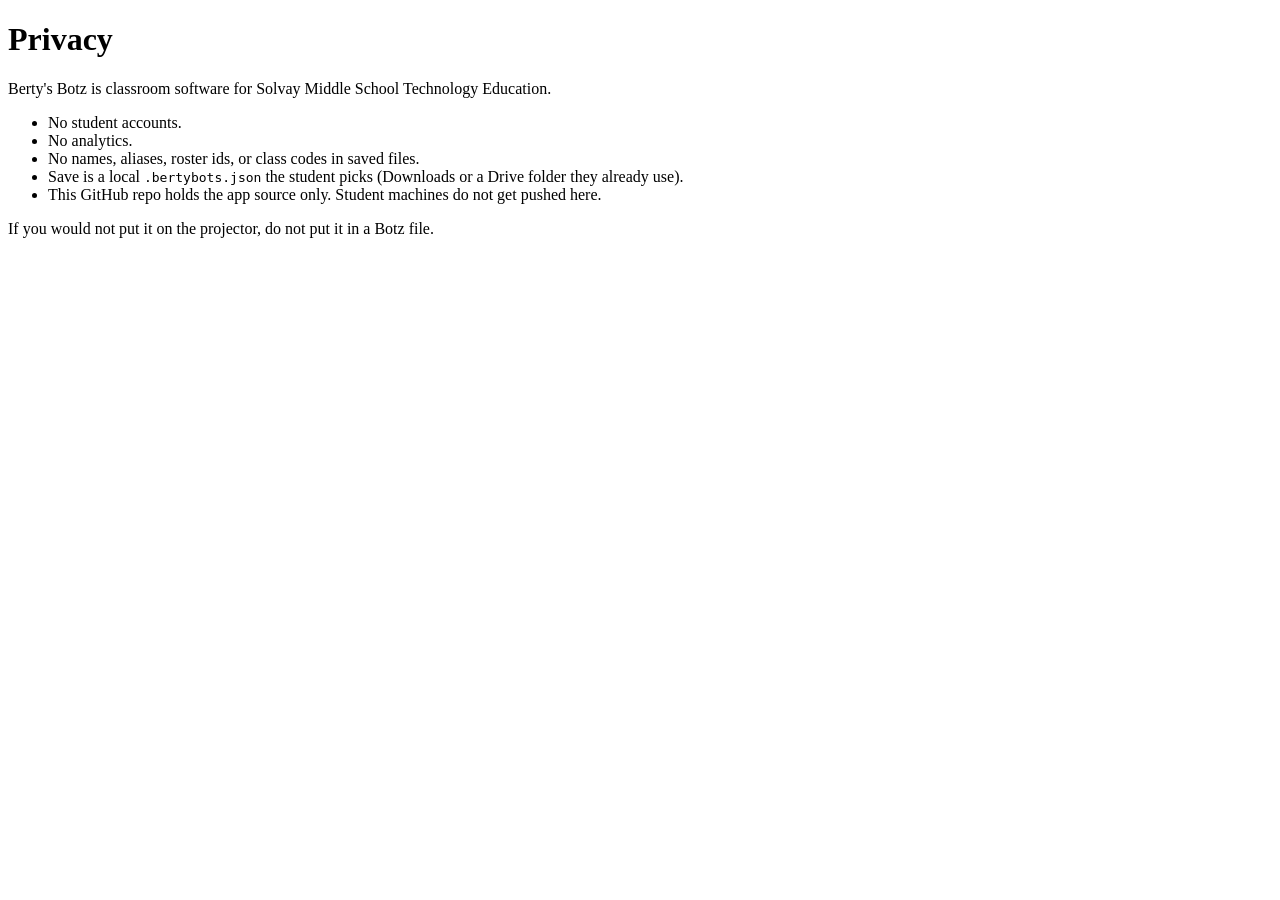
==== privacy.html @ eaf61c8f "BB 0.0.1 privacy, changelog, serve headers" ====
<!DOCTYPE html>
<html lang="en">
<head>
  <meta charset="utf-8">
  <title>Berty's Botz — Privacy</title>
  <meta name="viewport" content="width=device-width, initial-scale=1">
</head>
<body>
  <h1>Privacy</h1>
  <p>Berty's Botz is classroom software for Solvay Middle School Technology Education.</p>
  <ul>
    <li>No student accounts.</li>
    <li>No analytics.</li>
    <li>No names, aliases, roster ids, or class codes in saved files.</li>
    <li>Save is a local <code>.bertybots.json</code> the student picks (Downloads or a Drive folder they already use).</li>
    <li>This GitHub repo holds the app source only. Student machines do not get pushed here.</li>
  </ul>
  <p>If you would not put it on the projector, do not put it in a Botz file.</p>
</body>
</html>
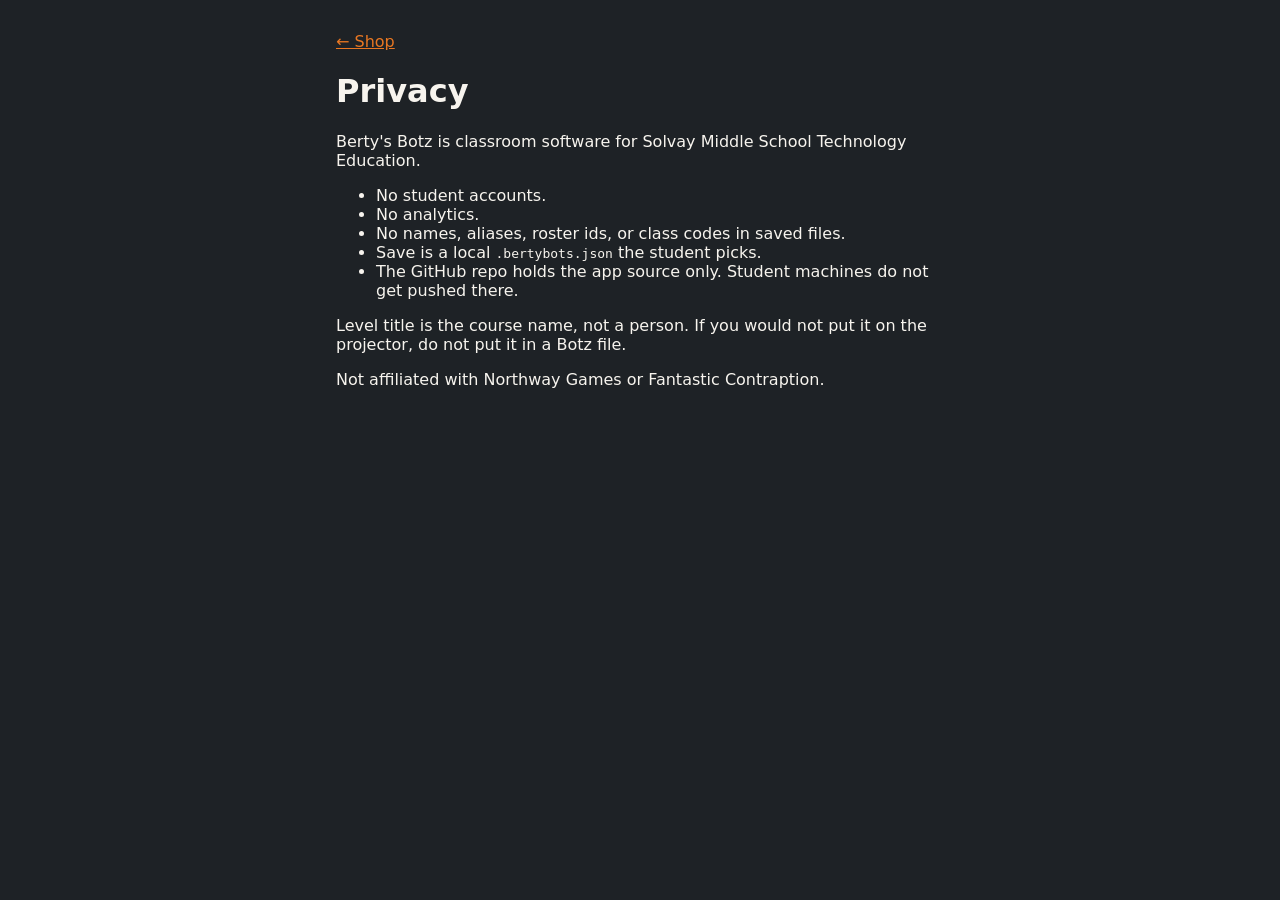
==== commit 56fa162f: "BB 0.19.31: bring the shop source up to the classroom door. Hub language, a name under every part, a" ====
--- a/privacy.html
+++ b/privacy.html
@@ -4,17 +4,22 @@
   <meta charset="utf-8">
   <title>Berty's Botz — Privacy</title>
   <meta name="viewport" content="width=device-width, initial-scale=1">
+  <link rel="stylesheet" href="css/app.css?v=0.11.0">
 </head>
 <body>
-  <h1>Privacy</h1>
-  <p>Berty's Botz is classroom software for Solvay Middle School Technology Education.</p>
-  <ul>
-    <li>No student accounts.</li>
-    <li>No analytics.</li>
-    <li>No names, aliases, roster ids, or class codes in saved files.</li>
-    <li>Save is a local <code>.bertybots.json</code> the student picks (Downloads or a Drive folder they already use).</li>
-    <li>This GitHub repo holds the app source only. Student machines do not get pushed here.</li>
-  </ul>
-  <p>If you would not put it on the projector, do not put it in a Botz file.</p>
+  <div style="max-width:40rem;margin:2rem auto;padding:0 1rem">
+    <p><a href="index.html">← Shop</a></p>
+    <h1>Privacy</h1>
+    <p>Berty's Botz is classroom software for Solvay Middle School Technology Education.</p>
+    <ul>
+      <li>No student accounts.</li>
+      <li>No analytics.</li>
+      <li>No names, aliases, roster ids, or class codes in saved files.</li>
+      <li>Save is a local <code>.bertybots.json</code> the student picks.</li>
+      <li>The GitHub repo holds the app source only. Student machines do not get pushed there.</li>
+    </ul>
+    <p>Level title is the course name, not a person. If you would not put it on the projector, do not put it in a Botz file.</p>
+    <p>Not affiliated with Northway Games or Fantastic Contraption.</p>
+  </div>
 </body>
 </html>
--- a/css/app.css
+++ b/css/app.css
@@ -0,0 +1,1096 @@
+:root {
+  --plate: #4e535a;
+  --plate-2: #5c6168;
+  --ink: #1e2226;
+  --paper: #f3eee4;
+  --yellow: #f0c000;
+  --silver: #cfd6dc;
+  --orange: #e87722;
+  --crate: #c45c26;
+  --ok: #3a7d54;
+  --text: #f7f4ee;
+  --muted: #d4cfc4;
+  --navy: #123049;
+  --font: "Barlow", "Noto Sans", "Noto Sans Arabic", "Noto Sans Ethiopic", "Segoe UI", system-ui, sans-serif;
+  --radius-sm: 8px;
+  --radius: 10px;
+  --radius-lg: 16px;
+  --rail: 76px;
+  --rail-open: 204px;
+  --motion-quick: 150ms;
+  --motion-fast: 220ms;
+  --ease-out: cubic-bezier(0.22, 1, 0.36, 1);
+  --hair: color-mix(in srgb, var(--yellow) 72%, #2a2e33);
+  --plate-img:
+    linear-gradient(30deg, #484d54 12%, transparent 12.5%, transparent 87%, #484d54 87.5%, #484d54),
+    linear-gradient(150deg, #484d54 12%, transparent 12.5%, transparent 87%, #484d54 87.5%, #484d54),
+    linear-gradient(30deg, #484d54 12%, transparent 12.5%, transparent 87%, #484d54 87.5%, #484d54),
+    linear-gradient(150deg, #484d54 12%, transparent 12.5%, transparent 87%, #484d54 87.5%, #484d54);
+}
+* { box-sizing: border-box; }
+html, body { margin: 0; height: 100%; background: var(--ink); color: var(--text); font-family: var(--font); font-weight: 500; font-feature-settings: "ss01", "tnum"; -webkit-font-smoothing: antialiased; overflow: hidden; overscroll-behavior: none; }
+button, input, select { font-family: inherit; }
+button:not(:disabled), [role="button"]:not(:disabled) { cursor: pointer; }
+:focus { outline: none; }
+:focus-visible {
+  outline: 2px solid var(--yellow);
+  outline-offset: 2px;
+}
+.tool.on:focus-visible, .btn.on:focus-visible { outline-offset: 3px; }
+[hidden] { display: none !important; }
+html[data-big="1"] body { font-size: 18px; }
+html[data-big="1"] .btn,
+html[data-big="1"] .tool,
+html[data-big="1"] .howto-card,
+html[data-big="1"] .menu-card { font-size: 17px; }
+#access .btn { width: 100%; }
+
+#app {
+  display: grid;
+  grid-template-columns: var(--rail) minmax(0, 1fr);
+  grid-template-rows: auto minmax(0, 1fr);
+  height: 100%;
+  height: 100dvh;
+  direction: ltr;
+}
+.hud { grid-column: 1 / -1; grid-row: 1; }
+.rail { grid-column: 1; grid-row: 2; min-height: 0; }
+.shop {
+  grid-column: 2;
+  grid-row: 2;
+  display: grid;
+  grid-template-rows: auto minmax(0, 1fr) auto;
+  min-width: 0;
+  min-height: 0;
+  direction: ltr;
+}
+.job-strip {
+  display: flex;
+  gap: 8px;
+  align-items: center;
+  overflow-x: auto;
+  padding: 6px 10px;
+  background:
+    linear-gradient(#2c3136, #2c3136) padding-box,
+    #24282c;
+  border-bottom: 1px solid #1a1d21;
+  box-shadow: inset 0 1px 0 #ffffff14;
+}
+.job-plate {
+  position: relative;
+  flex: 0 0 auto;
+  display: grid;
+  place-items: center;
+  width: 44px;
+  min-width: 44px;
+  height: 44px;
+  padding: 0;
+  border-radius: 50%;
+  border: 1px solid #1c2024;
+  background:
+    radial-gradient(circle at 35% 30%, #6a7078, #3e444b 62%, #2e3338);
+  color: #f4efe6;
+  font-weight: 700;
+  box-shadow: inset 0 1px 0 #ffffff2e, 0 1px 0 #0006;
+}
+.job-plate b { font-size: 16px; line-height: 1; letter-spacing: 0; }
+.job-plate span {
+  position: absolute;
+  width: 1px; height: 1px; overflow: hidden;
+  clip: rect(0 0 0 0);
+}
+.job-plate.lock {
+  background: radial-gradient(circle at 35% 30%, #4a5056, #2a2e33 70%);
+  color: #8d949b;
+  box-shadow: inset 0 2px 5px #0008;
+}
+.job-plate.now {
+  background: radial-gradient(circle at 35% 28%, #ffe978, #e2b000 70%);
+  color: #1a1400;
+  border-color: #fff6;
+  box-shadow: 0 0 0 2px #1a1400, 0 0 0 3px var(--yellow);
+}
+.job-plate.clear {
+  background: radial-gradient(circle at 35% 30%, #4e9a6e, #246246 70%);
+  color: #f7f4ee;
+}
+.job-plate.here { box-shadow: 0 0 0 2px #fff, 0 0 0 4px #1a1400; }
+.job-plate.now.here { box-shadow: 0 0 0 2px #1a1400, 0 0 0 4px var(--yellow); }
+.job-plate.race {
+  background: radial-gradient(circle at 35% 30%, #4a5158, #1c2126 68%);
+  color: #f0c000;
+}
+.job-plate.race b {
+  width: auto;
+  height: auto;
+  display: block;
+  border-radius: 0;
+  background: none;
+  color: #f0c000;
+}
+.job-plate.race.here { box-shadow: 0 0 0 2px #1a1400, 0 0 0 4px #f0c000; }
+.race-k {
+  margin-left: 6px;
+  font-size: 11px;
+  font-weight: 800;
+  letter-spacing: 0.08em;
+  text-transform: uppercase;
+  color: #f0c000;
+}
+.job-plate.test { box-shadow: 0 0 0 2px var(--yellow); }
+.job-name {
+  margin-left: 4px;
+  font-size: 15px;
+  font-weight: 800;
+  letter-spacing: -0.01em;
+  color: var(--paper);
+  white-space: nowrap;
+}
+.curr-bar {
+  display: flex;
+  align-items: center;
+  gap: 8px;
+  min-height: 44px;
+  padding: 4px 10px;
+  overflow-x: auto;
+  background: var(--paper);
+  color: #1a1400;
+  border-bottom: 2px solid #1a1400;
+}
+.curr-k {
+  flex: 0 0 auto;
+  font-size: 11px;
+  font-weight: 800;
+  letter-spacing: 0.08em;
+  text-transform: uppercase;
+  color: #c2410c;
+}
+.curr-steps { display: flex; gap: 4px; flex: 0 0 auto; }
+.curr-bar .step {
+  min-height: 36px;
+  background: #fff;
+  color: #1a1400;
+  border-color: #1a140022;
+}
+.curr-bar .step.on { background: var(--yellow); color: #1a1400; }
+.curr-line {
+  margin: 0;
+  flex: 1 1 8rem;
+  min-width: 8rem;
+  font-size: 14px;
+  font-weight: 700;
+  white-space: nowrap;
+}
+.curr-bar .btn {
+  flex: 0 0 auto;
+  min-height: 36px;
+  background: #fff;
+  color: #1a1400;
+  border-color: #1a140033;
+}
+.glyph { display: block; width: 18px; height: 18px; flex: 0 0 18px; }
+.hud-play .lbl,
+.menu-btn .lbl {
+  position: static;
+  width: auto;
+  height: auto;
+  overflow: visible;
+  clip: auto;
+  font-size: 14px;
+  font-weight: 800;
+  line-height: 1;
+  letter-spacing: 0;
+}
+.hud-play .btn {
+  position: relative;
+  width: auto;
+  min-width: 44px;
+  min-height: 44px;
+  padding: 0 8px;
+  gap: 4px;
+  display: inline-flex;
+  flex-direction: row;
+  align-items: center;
+  justify-content: center;
+}
+.menu-btn {
+  display: inline-flex;
+  align-items: center;
+  gap: 6px;
+  min-height: 44px;
+  min-width: 44px;
+  padding: 0 10px;
+}
+.key {
+  position: absolute;
+  left: calc(100% + 8px);
+  top: 50%;
+  transform: translateY(-50%);
+  height: 22px;
+  padding: 0 8px;
+  border-radius: 999px;
+  background: var(--paper);
+  color: #1a1400;
+  border: 1px solid #1a1400;
+  font-size: 12px;
+  font-weight: 800;
+  line-height: 20px;
+  text-align: center;
+  white-space: nowrap;
+  pointer-events: none;
+  letter-spacing: 0;
+  opacity: 0;
+  z-index: 12;
+  box-shadow: 0 8px 16px -10px #000a;
+}
+.tool:hover > .key,
+.tool:focus-visible > .key,
+.hud-play .btn:hover > .key,
+.hud-play .btn:focus-visible > .key { opacity: 1; }
+.hud-play .key {
+  left: 50%;
+  top: calc(100% + 6px);
+  transform: translateX(-50%);
+}
+.calm-fail {
+  position: absolute;
+  left: 50%;
+  bottom: 12px;
+  transform: translateX(-50%);
+  z-index: 4;
+  display: flex;
+  align-items: center;
+  gap: 10px;
+  max-width: min(36rem, calc(100% - 24px));
+  padding: 8px 8px 8px 14px;
+  background: var(--paper);
+  color: var(--ink);
+  border: 1px solid #e2d3b8;
+  border-radius: 14px;
+  box-shadow: 0 12px 28px -18px #000a;
+}
+.calm-fail[hidden] { display: none !important; }
+.calm-fail p { margin: 0; font-size: 14px; font-weight: 600; line-height: 1.3; }
+#btn-retry { flex: 0 0 auto; min-height: 44px; min-width: 44px; }
+
+.rail {
+  width: var(--rail);
+  min-width: var(--rail);
+  max-width: var(--rail);
+  display: flex;
+  flex-direction: column;
+  gap: 0;
+  padding: 1px 4px;
+  overflow: visible;
+  color: var(--text);
+  background-color: var(--plate);
+  background-image: var(--plate-img);
+  background-size: 18px 32px;
+  background-position: 0 0, 0 0, 9px 16px, 9px 16px;
+  border-right: 3px solid var(--hair);
+  box-shadow: inset -8px 0 12px #0002;
+  z-index: 6;
+}
+.rail:hover,
+.rail:focus-within,
+.rail.open { width: var(--rail); max-width: var(--rail); }
+#btn-rail { display: none; }
+.rail .lbl {
+  position: static;
+  width: 100%;
+  height: auto;
+  overflow: hidden;
+  clip: auto;
+  display: block;
+  font-size: 11px;
+  font-weight: 800;
+  line-height: 1.05;
+  letter-spacing: -0.03em;
+  text-align: center;
+  color: #fff;
+  white-space: nowrap;
+  text-overflow: ellipsis;
+}
+.tool.on .lbl { color: #1a1400; }
+
+.rail-pin {
+  display: flex; align-items: center; gap: 10px;
+  min-height: 44px; min-width: 44px; padding: 6px 8px;
+  border: 0; border-radius: var(--radius);
+  background: #0003; color: var(--yellow);
+  font-weight: 700;
+}
+.chev {
+  width: 10px; height: 10px; flex: 0 0 10px;
+  border-right: 2.5px solid var(--yellow);
+  border-bottom: 2.5px solid var(--yellow);
+  transform: rotate(-45deg);
+  margin-left: 10px;
+  transition: transform var(--motion-quick) var(--ease-out), margin-left var(--motion-quick) var(--ease-out);
+}
+.rail.open .chev, .rail:hover .chev { transform: rotate(45deg); margin-left: 6px; }
+
+.rail-tabs, .rail-tools { display: flex; flex-direction: column; gap: 0; }
+.rail-tools { flex: 1 1 auto; min-height: 0; overflow-y: auto; }
+.rail-tabs { padding-bottom: 8px; border-bottom: 2px solid #0004; }
+
+.tool {
+  position: relative;
+  display: flex; flex-direction: column; align-items: center; justify-content: center; gap: 0;
+  min-height: 44px; height: 44px; min-width: 44px; padding: 1px 2px 2px;
+  border: 1px solid #1a140e;
+  border-radius: 12px;
+  background: linear-gradient(180deg, #5e656d, #2e343a);
+  color: #fff;
+  text-align: center;
+  box-shadow: inset 0 1px 0 #fff4, 0 1px 0 #0005;
+}
+.tool:hover { background: linear-gradient(180deg, #848b94, #4a5158); }
+.tool.on {
+  background: linear-gradient(180deg, #ffe978, #e2b000);
+  border-color: #1a1400;
+  box-shadow: inset 0 1px 0 #fff8, 0 0 0 2px #1a1400;
+}
+.tool:active { transform: scale(0.98); }
+
+.pic {
+  position: relative;
+  width: 40px;
+  height: 40px;
+  flex: 0 0 40px;
+  display: grid;
+  place-items: center;
+}
+.rail .pic {
+  width: 40px;
+  height: 40px;
+  flex: 0 0 auto;
+  transform: scale(0.5);
+  margin: -10px 0 -9px;
+}
+.pic.drive, .pic.roller {
+  border-radius: 50%;
+  box-shadow: inset 0 0 0 2px #1a140e, 0 2px 3px #0005;
+}
+.pic.drive {
+  background:
+    radial-gradient(circle at 50% 50%, #e87722 0 18%, #efe6d4 19% 54%, transparent 55%),
+    repeating-conic-gradient(#3d362e 0 9deg, #1a1714 9deg 15deg);
+}
+.pic.roller {
+  background:
+    radial-gradient(circle at 50% 50%, #cfd6dc 0 16%, #efe6d4 17% 54%, transparent 55%),
+    repeating-conic-gradient(#3d362e 0 9deg, #1a1714 9deg 15deg);
+}
+.pic.drive::before {
+  content: "";
+  position: absolute;
+  top: 50%;
+  width: 0;
+  height: 0;
+  border-top: 5px solid transparent;
+  border-bottom: 5px solid transparent;
+  transform: translateY(-50%);
+  opacity: 0.92;
+  pointer-events: none;
+}
+.pic.drive.r::before {
+  right: 1px;
+  border-left: 8px solid var(--yellow);
+  filter: drop-shadow(-1px 0 0 #1a140e);
+}
+.pic.drive.l::before {
+  left: 1px;
+  border-right: 8px solid var(--yellow);
+  filter: drop-shadow(1px 0 0 #1a140e);
+}
+.pic.drive::after {
+  font-size: 11px; font-weight: 700; color: #1a1208;
+}
+.pic.drive.r::after { content: "R"; }
+.pic.drive.l::after { content: "L"; }
+.pic.steel::before {
+  content: "";
+  width: 34px; height: 14px;
+  border-radius: 7px;
+  background: linear-gradient(#f7f9fb, #9aa3ac);
+  box-shadow: inset 0 1px 0 #fff, inset 0 -1px 0 #6a737c, 0 1px 2px #0005;
+}
+.pic.ghost::before {
+  content: "";
+  width: 34px; height: 14px;
+  border-radius: 7px;
+  border: 2px dashed #e87722;
+  background: rgb(232 119 34 / 16%);
+}
+.pic.move::before {
+  content: "";
+  width: 18px; height: 18px;
+  background:
+    linear-gradient(var(--silver), var(--silver)) center/2px 18px no-repeat,
+    linear-gradient(var(--silver), var(--silver)) center/18px 2px no-repeat;
+}
+.pic.erase::before {
+  content: "";
+  width: 22px; height: 14px;
+  transform: skewX(-18deg);
+  border-radius: 3px;
+  background: linear-gradient(90deg, #e8c4b0, #d9a890 55%, #6a9ad4);
+  box-shadow: 0 1px 2px #0004;
+}
+.pic.floor::before {
+  content: "";
+  width: 28px; height: 20px;
+  border: 2px dashed #2a2e33;
+  border-radius: 4px;
+  background: repeating-linear-gradient(90deg, #eadcc3 0 4px, #dcc9a8 4px 8px);
+}
+.pic.drop::before {
+  content: "";
+  width: 28px; height: 20px;
+  border: 2px dashed var(--orange);
+  border-radius: 4px;
+  background: rgb(232 119 34 / 22%);
+}
+.pic.slab::before {
+  content: "";
+  width: 30px; height: 12px;
+  border-radius: 3px;
+  background: linear-gradient(#8b929a, #5c636b);
+  box-shadow: inset 0 1px 0 #c5ccd3, 0 1px 2px #0005;
+}
+.pic.crate::before {
+  content: "";
+  width: 24px; height: 24px;
+  border-radius: 3px;
+  background:
+    linear-gradient(#0000, #0000) center/100% 2px no-repeat,
+    repeating-linear-gradient(90deg, #c45c26 0 5px, #a84b1e 5px 6px);
+  background-color: #c45c26;
+  box-shadow: inset 0 0 0 2px #2a1a10, 0 1px 2px #0005;
+  background-blend-mode: multiply, normal;
+}
+.pic.cog::before {
+  content: "";
+  width: 22px; height: 22px;
+  border-radius: 50%;
+  background: radial-gradient(circle at 50% 50%, var(--plate) 0 28%, var(--silver) 30% 100%);
+  box-shadow: 0 0 0 3px var(--silver), 0 1px 2px #0005;
+}
+.pic.site::before {
+  content: "";
+  width: 26px; height: 18px;
+  border-radius: 3px;
+  background: linear-gradient(#eadcc3 0 55%, #8b929a 55%);
+  box-shadow: inset 0 0 0 2px #2a2e33;
+}
+.pic.clip::before {
+  content: "";
+  width: 18px; height: 24px;
+  border-radius: 3px;
+  background: var(--paper);
+  box-shadow: inset 0 0 0 2px #2a2e33, 0 -3px 0 var(--silver);
+}
+.pic.tape::before {
+  content: "";
+  width: 26px; height: 18px;
+  border-radius: 4px;
+  background: var(--yellow);
+  box-shadow: inset 0 0 0 2px #1a1400;
+}
+.pic.tape::after {
+  content: "";
+  position: absolute;
+  width: 10px; height: 10px;
+  border-radius: 50%;
+  background: #2a2e33;
+}
+
+.lesson {
+  position: absolute; top: 8px; right: 8px; left: auto;
+  width: min(13.5rem, 36vw);
+  background: rgb(243 238 228 / 92%);
+  color: var(--ink);
+  border: 1px solid var(--hair);
+  border-radius: calc(var(--radius) + 6px);
+  padding: 8px 10px 6px;
+  z-index: 3;
+  font-weight: 500;
+  font-size: 12px;
+  line-height: 1.35;
+  pointer-events: none;
+}
+.lesson-kicker {
+  margin: 0 0 4px;
+  font-size: 10px; font-weight: 700;
+  letter-spacing: .1em; text-transform: uppercase;
+  color: var(--orange);
+}
+.lesson ol { margin: 0 0 6px; padding-left: 1.15rem; }
+.lesson li { margin: 0 0 3px; }
+.lesson li.ok { color: var(--ok); text-decoration: none; }
+.lesson li.ok::marker { color: var(--ok); }
+body[data-play="1"] .lesson { opacity: 0.86; }
+body[data-play="1"] .lesson .hint { display: none; }
+
+.rail-guide {
+  margin-top: auto;
+  display: flex;
+  flex-direction: column;
+  gap: 6px;
+  padding-top: 8px;
+  border-top: 2px solid #0004;
+}
+.guide-line { display: none; }
+.guide-drawer {
+  position: fixed;
+  left: calc(var(--rail) + 16px);
+  top: 112px;
+  bottom: auto;
+  width: 16.5rem;
+  display: flex;
+  flex-direction: column;
+  gap: 8px;
+  padding: 10px;
+  background: var(--paper);
+  color: #1a1400;
+  border: 2px solid #1a1400;
+  border-radius: 16px;
+  box-shadow: 4px 4px 0 #1a1400;
+  z-index: 8;
+}
+.guide-drawer .step {
+  background: #fff;
+  color: #1a1400;
+  border-color: #1a140022;
+}
+.guide-drawer .step.on { background: var(--yellow); color: #1a1400; }
+.guide-drawer .btn:not(.gold) {
+  background: #fff;
+  color: #1a1400;
+  border-color: #1a140033;
+}
+.rail-guide { position: relative; }
+.guide-steps { display: flex; flex-wrap: wrap; gap: 4px; }
+.step {
+  min-height: 32px; padding: 4px 8px;
+  border-radius: 999px;
+  border: 1px solid #0004;
+  background: #0003;
+  color: var(--text);
+  font-weight: 700; font-size: 11px;
+}
+.step.on { background: var(--yellow); color: #1a1400; }
+
+.hud {
+  display: flex;
+  align-items: center;
+  gap: 8px;
+  flex-wrap: nowrap;
+  padding: 2px 8px;
+  min-height: 48px;
+  height: 48px;
+  min-width: 0;
+  overflow-x: auto;
+  color: var(--text);
+  background: #3c4148;
+  border-bottom: 1px solid var(--hair);
+  direction: ltr;
+}
+.brand {
+  font-weight: 700; line-height: 1.05; flex: 0 0 auto;
+  letter-spacing: -0.02em;
+}
+.brand small {
+  display: block; font-weight: 600; color: var(--yellow);
+  font-size: 10px; letter-spacing: .12em; text-transform: uppercase;
+}
+.rank {
+  display: flex; align-items: center; gap: 8px;
+  min-width: 0; flex: 1 1 8rem; max-width: 15rem;
+}
+.rank-name {
+  font-size: 10px; font-weight: 700; color: var(--yellow);
+  letter-spacing: .1em; text-transform: uppercase; white-space: nowrap;
+}
+.xp {
+  flex: 1; height: 6px; min-width: 3rem;
+  background: #2a2e33; border-radius: 999px; overflow: hidden;
+}
+.xp i {
+  display: block; height: 100%; width: 0%;
+  background: var(--yellow);
+  transition: width var(--motion-fast) var(--ease-out);
+}
+.xp-n { font-size: 11px; font-weight: 600; color: var(--muted); white-space: nowrap; font-variant-numeric: tabular-nums; }
+.hud-pick {
+  min-width: 44px; min-height: 44px; flex: 0 1 10rem; max-width: 12rem;
+  color: var(--text);
+  appearance: none;
+  background-color: #4a4f56;
+  background-image: linear-gradient(45deg, transparent 50%, var(--muted) 50%),
+    linear-gradient(135deg, var(--muted) 50%, transparent 50%);
+  background-position: calc(100% - 14px) calc(50% - 3px), calc(100% - 9px) calc(50% - 3px);
+  background-size: 5px 5px, 5px 5px;
+  background-repeat: no-repeat;
+  padding-right: 22px;
+}
+.hud-play { display: flex; gap: 6px; flex: 0 0 auto; position: relative; }
+.coach-play {
+  position: absolute;
+  left: 4px;
+  top: calc(100% + 4px);
+  z-index: 6;
+  background: var(--yellow);
+  color: #1a1400;
+  font-weight: 800;
+  font-size: 12px;
+  line-height: 1;
+  padding: 5px 8px 6px;
+  border-radius: 999px;
+  pointer-events: none;
+  box-shadow: 0 8px 16px -10px #000a;
+}
+.coach-play::before {
+  content: "";
+  position: absolute;
+  left: 14px;
+  top: -6px;
+  border: 6px solid transparent;
+  border-bottom-color: var(--yellow);
+  border-top: 0;
+}
+#btn-play.nudge { box-shadow: 0 0 0 3px var(--yellow); }
+body[data-coach="1"] #level-pick,
+body[data-coach="1"] #rank,
+body[data-coach="1"] #heat,
+body[data-coach="1"] #btn-fill,
+body[data-coach="1"] #btn-settings,
+body[data-coach="1"] .status > span:not(#status-hint) { display: none !important; }
+body[data-coach="1"] #status-hint {
+  flex: 1;
+  min-width: 0;
+  font-size: 18px;
+  font-weight: 700;
+}
+body[data-coach="1"] #guide,
+body[data-coach="1"] .rail-tabs { display: none !important; }
+#btn-crew { flex: 0 0 auto; }
+
+.btn {
+  background: linear-gradient(180deg, #6a7078, #3e444b);
+  color: var(--text);
+  border: 1px solid #1a140e;
+  border-radius: 12px;
+  padding: 7px 12px;
+  font-weight: 700;
+  font-size: 13px;
+  min-height: 44px;
+  min-width: 44px;
+  white-space: nowrap;
+  letter-spacing: 0.01em;
+  box-shadow: inset 0 1px 0 #fff3;
+  transition: background var(--motion-quick) var(--ease-out), transform var(--motion-quick) var(--ease-out);
+}
+.btn:hover { background: linear-gradient(180deg, #808890, #4a525a); }
+.btn:active { transform: scale(0.98); }
+.btn.on { box-shadow: inset 0 0 0 1px var(--yellow); }
+.btn.gold { background: var(--yellow); color: #1a1400; border-color: #c9a000; }
+.btn.gold:hover { background: #ffd21a; }
+.btn.ok { background: #1f6b42; color: #fff; border-color: #185536; }
+.btn.ok:hover { background: #258152; }
+.btn.ghost { background: transparent; }
+.btn.tight { min-height: 44px; min-width: 44px; padding: 6px 10px; border-radius: var(--radius-sm); }
+.btn:disabled { opacity: .45; cursor: default; transform: none; }
+.sheet-card .btn, .howto-card .btn {
+  color: var(--text);
+}
+.sheet-card a.btn, .howto-card a.btn,
+.sheet-card .btn.ghost, .howto-card .btn.ghost {
+  background: #ece4d6;
+  color: var(--ink);
+  border: 1px solid #c9bda8;
+}
+.sheet-card a.btn:hover, .howto-card a.btn:hover {
+  background: #e0d4c2;
+}
+body:not([data-site="1"]) [data-layer="level"] { display: none !important; }
+body:not([data-site="1"]) .rail-tabs { display: none; }
+.row { display: flex; gap: 6px; flex-wrap: wrap; align-items: center; }
+.title {
+  width: 100%; background: var(--paper); color: var(--ink);
+  border: 1px solid #d9cbb3; border-radius: var(--radius); padding: 8px 10px; font-weight: 700;
+  min-height: 44px; margin-bottom: 10px;
+}
+.title:focus-visible { outline-offset: 0; border-color: #c9a000; box-shadow: 0 0 0 2px var(--yellow); }
+.crew-label { display: block; font-size: 11px; font-weight: 700; letter-spacing: .12em; text-transform: uppercase; margin: 8px 0 4px; color: #8a5a2b; }
+.hint { font-size: 12px; color: var(--muted); }
+
+/* Playfield stretch: the flat canvas fills the shop cell.
+   No fixed 1280×760 box. No grey gutter. No 3D. */
+.stage-fit {
+  position: relative;
+  min-width: 0;
+  min-height: 0;
+  display: grid;
+  place-items: stretch;
+  background-color: #d3c4ae;
+  background-image:
+    linear-gradient(180deg, #e7dcc8 0%, #d3c4ae 42%, #c4b49c 100%);
+}
+.stage {
+  position: relative;
+  min-width: 0;
+  min-height: 0;
+  width: 100%;
+  height: 100%;
+  overflow: hidden;
+  background: #d9cbb8;
+  touch-action: none;
+}
+#c { display: block; width: 100%; height: 100%; touch-action: none; cursor: crosshair; }
+.btn[data-tool="driveR"],
+.btn[data-tool="driveL"],
+.btn[data-tool="roller"],
+.tool[data-tool="driveR"],
+.tool[data-tool="driveL"],
+.tool[data-tool="roller"] { touch-action: none; }
+.toast {
+  position: absolute; top: 12px; left: 50%;
+  transform: translateX(-50%) translateY(-6px);
+  background: var(--paper); border: 1px solid var(--hair); color: var(--ink);
+  padding: 8px 14px; border-radius: var(--radius-lg); font-weight: 600; z-index: 2;
+  opacity: 0; pointer-events: none;
+  transition: opacity var(--motion-fast) var(--ease-out), transform var(--motion-fast) var(--ease-out);
+  box-shadow: 0 12px 28px -16px #0007;
+}
+.toast.show { opacity: 1; transform: translateX(-50%) translateY(0); }
+.win {
+  position: absolute;
+  inset: auto 16px 16px auto;
+  z-index: 5;
+  display: none;
+  width: min(16rem, calc(100% - 24px));
+  padding: 0;
+  background: none;
+  pointer-events: none;
+}
+.win.show { display: block; }
+.win-card {
+  pointer-events: auto;
+  width: min(26rem, 100%);
+  background:
+    linear-gradient(#3a7d54, #3a7d54) 0 0 / 100% 4px no-repeat,
+    #f7f1e6;
+  color: #241f18;
+  border-radius: 16px;
+  padding: 12px 16px 10px;
+  box-shadow: 0 18px 40px -20px #000c;
+}
+.win-card h2 {
+  margin: 0 0 4px;
+  font-size: 1.15rem;
+  letter-spacing: -0.03em;
+  line-height: 1.1;
+}
+.win-card p { margin: 0 0 8px; font-size: 14px; font-weight: 600; line-height: 1.3; }
+.win-card .btn { min-height: 44px; }
+.win-card .howto-actions { margin: 0; }
+
+.howto, .sheet {
+  position: absolute; inset: 0;
+  background: rgb(30 34 38 / 62%);
+  display: grid; place-items: center;
+  padding: 8px; z-index: 6;
+  overflow: hidden;
+}
+#crew.sheet {
+  position: fixed;
+  inset: 0;
+  z-index: 30;
+  display: flex;
+  justify-content: flex-start;
+  align-items: stretch;
+  padding: 0;
+  direction: ltr;
+  background: rgb(30 34 38 / 46%);
+}
+#crew .sheet-card {
+  width: min(22rem, 88vw);
+  max-width: 22rem;
+  height: 100%;
+  max-height: 100%;
+  margin: 0;
+  border-radius: 0 18px 18px 0;
+  box-shadow: 12px 0 40px -18px #000c;
+}
+.howto { z-index: 8; }
+#access { z-index: 9; }
+.howto[hidden], .sheet[hidden] { display: none !important; }
+.howto-card, .sheet-card {
+  width: min(32rem, 100%);
+  max-height: 100%;
+  overflow: auto;
+  background:
+    linear-gradient(var(--yellow), var(--yellow)) 0 0 / 100% 4px no-repeat,
+    #f7f1e6;
+  color: #241f18;
+  border: 1px solid #e4d5bc;
+  border-radius: 18px;
+  padding: 12px 16px 10px;
+  box-shadow: 0 28px 64px -32px #000c;
+}
+.howto-kicker {
+  margin: 2px 0 8px;
+  font-size: 11px; font-weight: 700; letter-spacing: .14em; text-transform: uppercase;
+  color: var(--orange);
+}
+#howto-demo {
+  display: block; width: 100%; height: 148px;
+  border-radius: 12px; background: #efe6d4;
+  margin: 0 0 14px;
+  box-shadow: inset 0 0 0 1px #e2d3b8;
+}
+.howto-card h2, .sheet-card h2 {
+  margin: 0 0 8px;
+  font-size: 1.45rem; font-weight: 700; letter-spacing: -0.03em; line-height: 1.15;
+}
+.howto-card p, .sheet-card p {
+  margin: 0 0 12px;
+  font-size: 15px; line-height: 1.45; font-weight: 500; color: #3a342c;
+}
+.howto-actions { justify-content: flex-end; margin-top: 4px; gap: 8px; position: sticky; bottom: 0; background: #f7f1e6; padding-top: 6px; }
+.howto-card .btn, .sheet-card .btn { font-weight: 600; letter-spacing: 0.01em; border-radius: 12px; }
+.sheet-card .row { margin-bottom: 8px; }
+.ipof { margin: 0 0 12px; padding-left: 1.2rem; line-height: 1.45; }
+.ipof li { margin: 0 0 8px; }
+.systems-course { color: var(--ink); }
+.sheet-card .hint { color: #4a5c6a; }
+.path-done {
+  list-style: none;
+  margin: 0 0 10px;
+  padding: 0;
+  display: flex;
+  flex-wrap: wrap;
+  gap: 6px;
+}
+.path-done li { margin: 0; }
+.path-empty { font-size: 14px; font-weight: 600; color: #6b6256; }
+.path-link, .path-next, #btn-more {
+  width: 100%;
+}
+.path-link {
+  display: inline-flex;
+  align-items: center;
+  gap: 6px;
+  min-height: 36px;
+  padding: 4px 10px;
+  border-radius: 999px;
+  border: 1px solid #c9bda8;
+  background: #fff;
+  color: #241f18;
+  font-weight: 600;
+  font-size: 13px;
+}
+.path-link::before { content: "✓"; color: var(--ok); font-weight: 700; }
+.path-next { margin-bottom: 8px; }
+#btn-more { margin-bottom: 8px; }
+#menu-more { margin-bottom: 8px; }
+.menu-guide {
+  margin: 0 0 8px;
+  font-size: 14px;
+  font-weight: 600;
+  line-height: 1.4;
+  color: #241f18;
+}
+.menu-steps { margin-bottom: 8px; }
+.menu-steps .step {
+  background: #fff;
+  color: #241f18;
+  border-color: #e2d3b8;
+}
+.menu-card .crew-label { margin-top: 4px; }
+.menu-card .row .btn { flex: 1 1 auto; }
+
+.status {
+  grid-column: 1 / -1;
+  min-width: 0;
+  display: flex; align-items: center; gap: 14px;
+  padding: 0 12px;
+  background: #2a2e33;
+  color: #f7f4ee;
+  font-size: 12px; font-weight: 600;
+  min-height: 28px;
+  overflow: hidden;
+  border-top: 2px solid var(--yellow);
+}
+.status .hint { color: #f7f4ee; font-weight: 600; white-space: nowrap; overflow: hidden; text-overflow: ellipsis; }
+.whats-new {
+  flex: 0 1 auto;
+  min-width: 0;
+  color: var(--yellow);
+  font-weight: 700;
+  white-space: nowrap;
+  overflow: hidden;
+  text-overflow: ellipsis;
+}
+.status b { color: var(--yellow); font-variant-numeric: tabular-nums; }
+#mode {
+  font-size: 10px; font-weight: 700; letter-spacing: .12em;
+  text-transform: uppercase; color: var(--yellow);
+}
+a { color: var(--orange); }
+
+#rotate-gate {
+  display: none;
+  position: fixed; inset: 0; z-index: 80;
+  width: 100%;
+  height: 100dvh;
+  background: var(--plate);
+  background-image: var(--plate-img);
+  background-size: 18px 32px;
+  color: var(--paper);
+  place-items: center;
+  align-content: center;
+  text-align: center;
+  padding: 28px 20px;
+  gap: 12px;
+}
+.rotate-icon { width: 72px; height: 72px; color: var(--yellow); }
+#rotate-gate h1 { margin: 0; font-size: 1.6rem; }
+#rotate-gate p { margin: 0; max-width: 28rem; line-height: 1.4; font-weight: 600; }
+.rotate-kicker {
+  font-size: 12px; font-weight: 700;
+  color: var(--ink); background: var(--yellow); padding: 4px 10px; border-radius: 999px;
+}
+
+@media (orientation: portrait) and (max-width: 900px) {
+  #rotate-gate {
+    display: flex;
+    flex-direction: column;
+    position: fixed;
+    inset: 0;
+    width: 100%;
+    height: 100dvh;
+    z-index: 80;
+    border-radius: 0;
+  }
+  #app { visibility: hidden; }
+}
+
+@media (min-height: 640px) {
+  .tool { height: auto; min-height: 62px; padding: 4px 2px 5px; }
+  .rail .pic { transform: scale(0.78); margin: -2px 0 0; }
+  .rail .lbl { font-size: 12px; line-height: 1.1; }
+}
+@media (hover: none) {
+  .rail,
+  .rail:hover,
+  .rail:focus-within,
+  .rail.open { width: var(--rail); max-width: var(--rail); }
+  .role { display: none; }
+  .btn, .role-btn, .tool { min-height: 44px; }
+}
+
+@media (max-width: 1100px) {
+  .hud { gap: 6px; padding: 2px 8px; min-height: 48px; height: 48px; }
+  .hud-pick {
+    flex: 1 1 6.5rem;
+    max-width: 10rem;
+    min-height: 44px;
+    min-width: 44px;
+    padding: 6px 8px;
+    font-size: 13px;
+  }
+  .hud-play .btn, #btn-crew { min-height: 44px; min-width: 44px; }
+}
+
+@media (max-height: 520px) {
+  .howto, .sheet { padding: 4px; }
+  .howto-card, .sheet-card { padding: 8px 12px 8px; border-radius: 14px; }
+  .howto-kicker { margin: 0 0 2px; }
+  #howto-demo { height: 72px; margin-bottom: 6px; }
+  .howto-card h2, .sheet-card h2 { font-size: 1.05rem; margin-bottom: 4px; }
+  .howto-card p, .sheet-card p { font-size: 13px; line-height: 1.3; margin-bottom: 4px; }
+  .job-strip { padding: 4px 6px; }
+}
+
+@media (max-width: 860px) {
+  :root { --rail: 76px; }
+  .hud-pick { max-width: 8.5rem; }
+  .lesson { width: min(11rem, 34vw); padding: 6px 8px 4px; font-size: 11px; top: 6px; right: 6px; }
+  .role { display: none; }
+  .tool { min-height: 44px; min-width: 44px; padding: 2px 4px; }
+  .pic { width: 36px; height: 36px; flex-basis: 36px; }
+  .status .hint { max-width: 42vw; }
+}
+
+@media (prefers-reduced-motion: reduce) {
+  .rail, .rail .lbl, .chev, .btn, .toast, .xp i, .tool { transition: none; }
+  .btn:active, .tool:active { transform: none; }
+}
+
+body[data-embed="1"] #rotate-gate { display: none; }
+body[data-embed="1"] .howto { display: none !important; }
+body[data-embed="1"] .rank { display: none; }
+body[data-embed="1"] .hud { min-height: 44px; }
+
+.heat {
+  display: grid; place-items: center;
+  width: 44px; height: 44px; min-height: 44px; padding: 0;
+  flex: 0 0 44px;
+  border-radius: 50%;
+  background: radial-gradient(circle at 35% 30%, #6a7078, #3e444b 62%, #2e3338);
+  border: 1px solid #1c2024;
+  box-shadow: inset 0 1px 0 #ffffff2e;
+}
+.heat-k {
+  position: absolute;
+  width: 1px; height: 1px; overflow: hidden;
+  clip: rect(0 0 0 0);
+}
+.heat strong { font-size: 15px; font-weight: 700; color: var(--paper); line-height: 1; font-variant-numeric: tabular-nums; }
+.heat-u { font-size: 11px; font-weight: 500; color: var(--muted); }
+.role {
+  position: absolute; left: 10px; bottom: 12px; z-index: 3;
+  display: flex; gap: 4px; pointer-events: auto;
+  padding: 3px;
+  background: rgb(30 34 38 / 55%);
+  border-radius: 999px;
+  border: 1px solid #0003;
+}
+.role-btn {
+  min-height: 44px; min-width: 44px; padding: 6px 12px;
+  border-radius: 999px; font-weight: 600; font-size: 12px; letter-spacing: .02em;
+  background: transparent; color: var(--text); border: 0;
+}
+.role-btn.on { background: var(--yellow); color: #1a1400; }
+html[dir="rtl"] body,
+html[dir="rtl"] #app,
+html[dir="rtl"] .hud,
+html[dir="rtl"] .rail,
+html[dir="rtl"] .shop,
+html[dir="rtl"] .stage,
+html[dir="rtl"] .job-strip,
+html[dir="rtl"] #crew.sheet,
+html[dir="rtl"] canvas {
+  direction: ltr;
+}
+html[dir="rtl"] .lbl,
+html[dir="rtl"] .job-name,
+html[dir="rtl"] .race-k,
+html[dir="rtl"] #status-hint,
+html[dir="rtl"] .sheet-card,
+html[dir="rtl"] .whats-new,
+html[dir="rtl"] .menu-lead,
+html[dir="rtl"] .guide-line,
+html[dir="rtl"] .curr-line,
+html[dir="rtl"] .howto-card,
+html[dir="rtl"] #rotate-gate,
+html[dir="rtl"] .brand {
+  direction: rtl;
+}
+@media (max-width: 1100px) {
+  .heat { min-height: 40px; padding: 4px 8px; }
+  .heat-u { display: none; }
+}
